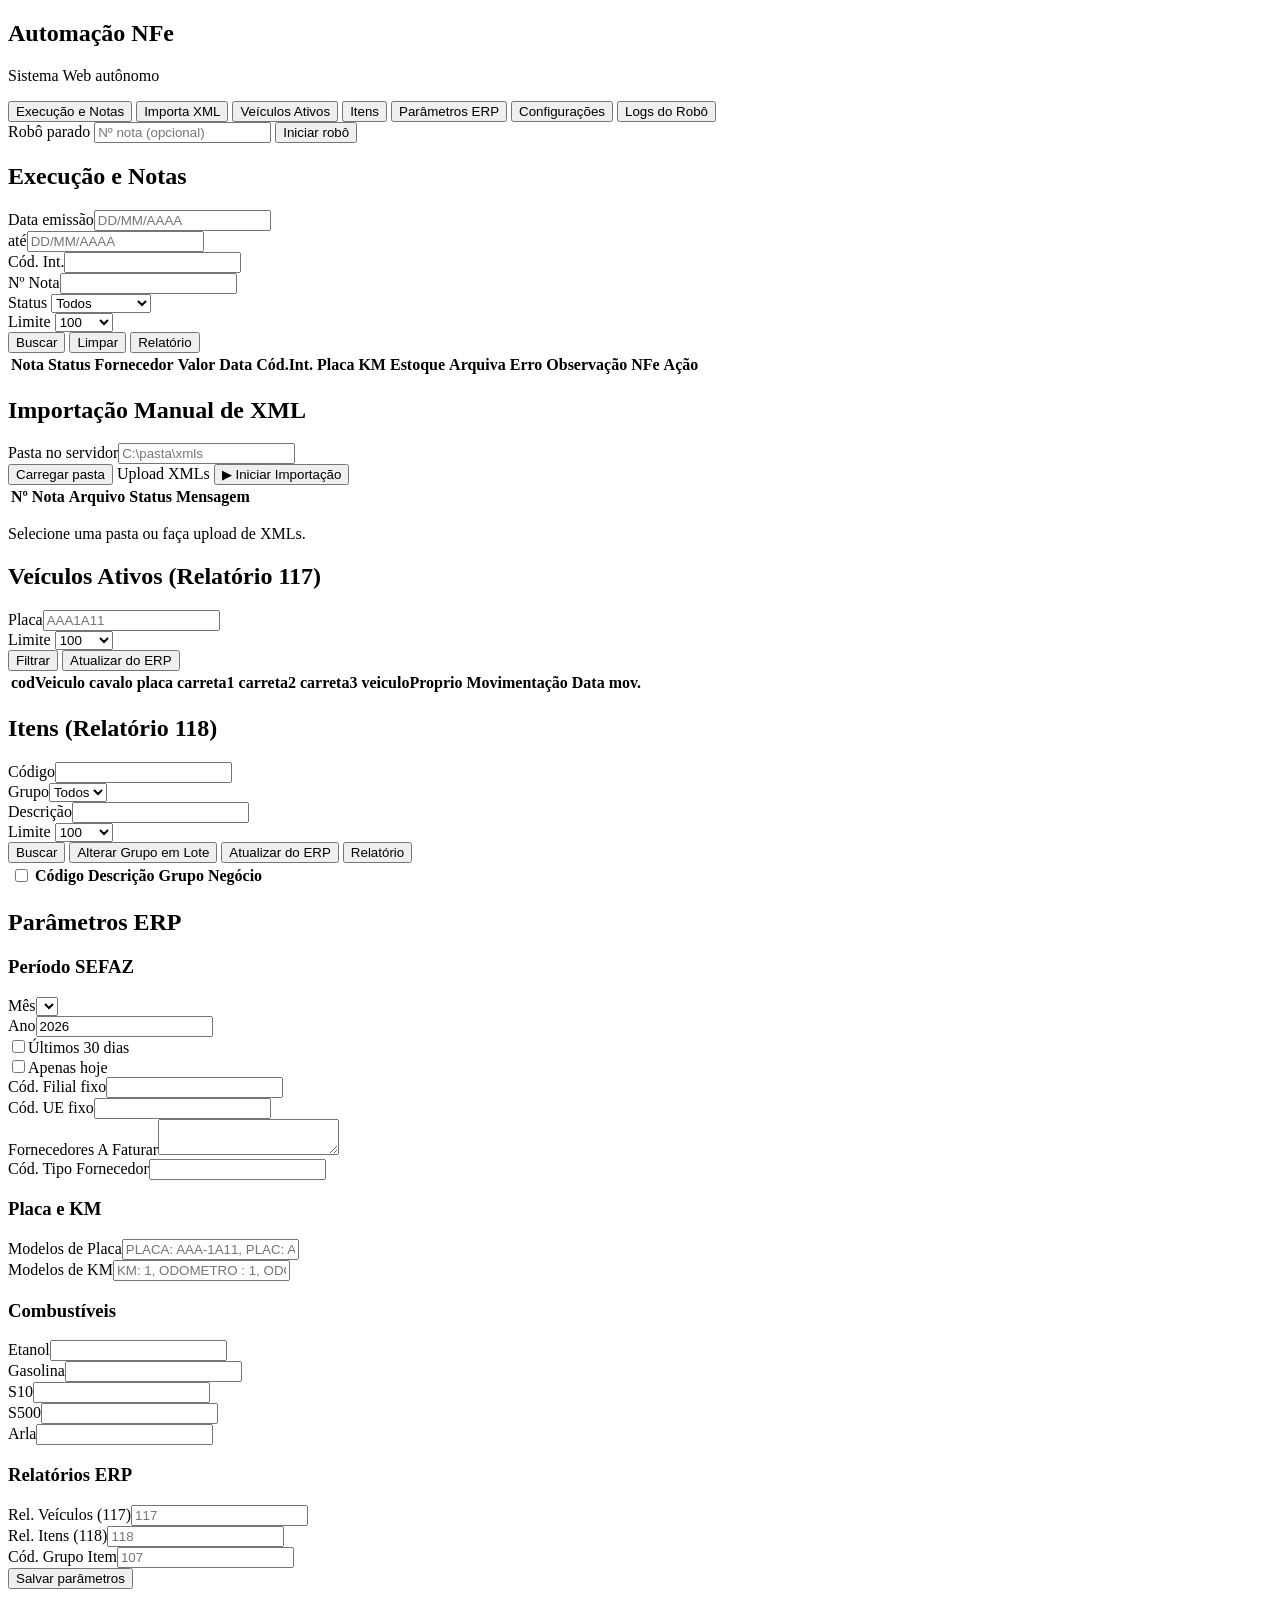
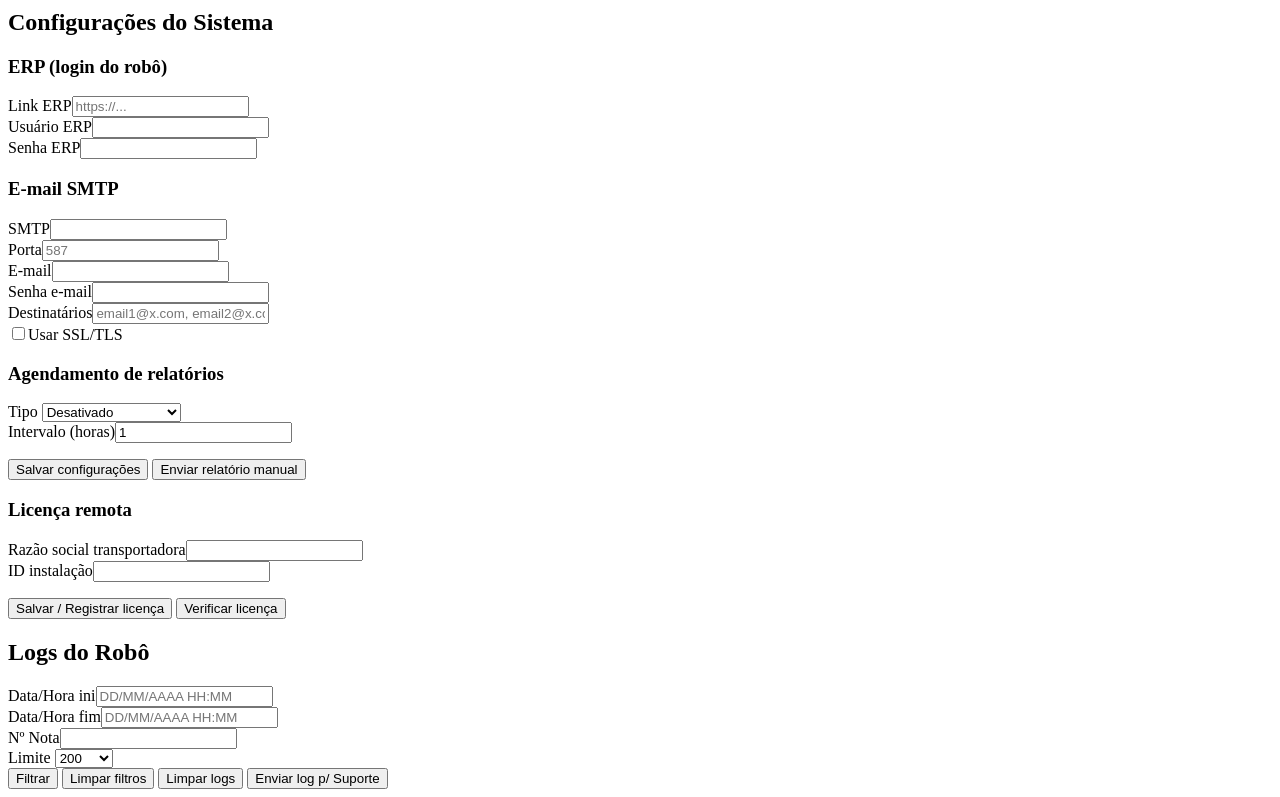
==== frontend/index.html @ ebf03928 "Versão web autônoma do sistema NFe com deploy Debian. Inclui backend FastAPI, frontend completo, Pos" ====
<!DOCTYPE html>
<html lang="pt-BR">
<head>
  <meta charset="UTF-8" />
  <meta name="viewport" content="width=device-width, initial-scale=1.0" />
  <title>Automação NFe — Web</title>
  <link rel="stylesheet" href="/assets/css/app.css" />
</head>
<body>
  <div class="layout">
    <aside class="sidebar">
      <div class="brand">
        <h1>Automação NFe</h1>
        <p id="brand-sub">Sistema Web autônomo</p>
        <p id="brand-versao" class="versao-badge"></p>
      </div>
      <button class="nav-btn active" data-page="execucao">Execução e Notas</button>
      <button class="nav-btn" data-page="importa-xml">Importa XML</button>
      <button class="nav-btn" data-page="veiculos">Veículos Ativos</button>
      <button class="nav-btn" data-page="itens">Itens</button>
      <button class="nav-btn" data-page="filtros">Parâmetros ERP</button>
      <button class="nav-btn" data-page="config">Configurações</button>
      <button class="nav-btn" data-page="logs">Logs do Robô</button>
    </aside>

    <div class="main">
      <header class="topbar">
        <div class="robo-status">
          <span id="robo-pill" class="status-pill">Robô parado</span>
          <input id="robo-nota-alvo" placeholder="Nº nota (opcional)" />
          <button id="btn-robo" class="btn success">Iniciar robô</button>
        </div>
      </header>

      <div class="content">
        <!-- EXECUÇÃO -->
        <section id="page-execucao" class="page active">
          <h2>Execução e Notas</h2>
          <div class="filters">
            <div class="field"><label>Data emissão</label><input id="f-dt-ini" placeholder="DD/MM/AAAA" /></div>
            <div class="field"><label>até</label><input id="f-dt-fim" placeholder="DD/MM/AAAA" /></div>
            <div class="field"><label>Cód. Int.</label><input id="f-cod" /></div>
            <div class="field"><label>Nº Nota</label><input id="f-nota" /></div>
            <div class="field"><label>Status</label>
              <select id="f-status">
                <option>Todos</option><option>Importado</option><option>Processado</option>
                <option>Erro</option><option>Processando</option>
              </select>
            </div>
            <div class="field"><label>Limite</label>
              <select id="f-limite">
                <option>100</option><option>200</option><option>500</option><option>1000</option><option>Todos</option>
              </select>
            </div>
            <button id="btn-buscar-notas" class="btn">Buscar</button>
            <button id="btn-limpar-notas" class="btn secondary">Limpar</button>
            <button id="btn-rel-notas" class="btn link-btn">Relatório</button>
          </div>
          <div class="table-wrap">
            <table>
              <thead>
                <tr>
                  <th>Nota</th><th>Status</th><th>Fornecedor</th><th>Valor</th><th>Data</th>
                  <th>Cód.Int.</th><th>Placa</th><th>KM</th><th>Estoque</th><th>Arquiva</th>
                  <th>Erro</th><th>Observação NFe</th><th>Ação</th>
                </tr>
              </thead>
              <tbody id="tbody-notas"></tbody>
            </table>
          </div>
          <p id="info-notas" class="info-bar"></p>
        </section>

        <!-- IMPORTA XML -->
        <section id="page-importa-xml" class="page">
          <h2>Importação Manual de XML</h2>
          <div class="filters">
            <div class="field flex-grow"><label>Pasta no servidor</label><input id="xml-pasta" placeholder="C:\pasta\xmls" /></div>
            <button id="btn-xml-pasta" class="btn">Carregar pasta</button>
            <label class="btn secondary file-label">
              Upload XMLs <input type="file" id="xml-upload" multiple accept=".xml" hidden />
            </label>
            <button id="btn-xml-iniciar" class="btn success">▶ Iniciar Importação</button>
          </div>
          <div class="table-wrap">
            <table>
              <thead><tr><th>Nº Nota</th><th>Arquivo</th><th>Status</th><th>Mensagem</th></tr></thead>
              <tbody id="tbody-xml"></tbody>
            </table>
          </div>
          <p id="info-xml" class="info-bar">Selecione uma pasta ou faça upload de XMLs.</p>
        </section>

        <!-- VEÍCULOS -->
        <section id="page-veiculos" class="page">
          <h2>Veículos Ativos (Relatório 117)</h2>
          <div class="filters">
            <div class="field"><label>Placa</label><input id="v-placa" placeholder="AAA1A11" /></div>
            <div class="field"><label>Limite</label>
              <select id="v-limite"><option>100</option><option>200</option><option>500</option><option>Todos</option></select>
            </div>
            <button id="btn-buscar-veiculos" class="btn">Filtrar</button>
            <button id="btn-sync-veiculos" class="btn">Atualizar do ERP</button>
          </div>
          <div class="table-wrap">
            <table>
              <thead>
                <tr>
                  <th>codVeiculo</th><th>cavalo</th><th>placa</th><th>carreta1</th><th>carreta2</th><th>carreta3</th>
                  <th>veiculoProprio</th><th>Movimentação</th><th>Data mov.</th>
                </tr>
              </thead>
              <tbody id="tbody-veiculos"></tbody>
            </table>
          </div>
          <p id="info-veiculos" class="info-bar"></p>
        </section>

        <!-- ITENS -->
        <section id="page-itens" class="page">
          <h2>Itens (Relatório 118)</h2>
          <div class="filters">
            <div class="field"><label>Código</label><input id="i-cod" /></div>
            <div class="field"><label>Grupo</label><select id="i-grupo"><option>Todos</option></select></div>
            <div class="field"><label>Descrição</label><input id="i-desc" /></div>
            <div class="field"><label>Limite</label>
              <select id="i-limite"><option>100</option><option>200</option><option>500</option><option>1000</option><option>Todos</option></select>
            </div>
            <button id="btn-buscar-itens" class="btn">Buscar</button>
            <button id="btn-migrar-itens" class="btn warning">Alterar Grupo em Lote</button>
            <button id="btn-sync-itens" class="btn">Atualizar do ERP</button>
            <button id="btn-rel-itens" class="btn link-btn">Relatório</button>
          </div>
          <div class="table-wrap">
            <table>
              <thead>
                <tr>
                  <th><input type="checkbox" id="i-check-all" /></th>
                  <th>Código</th><th>Descrição</th><th>Grupo</th><th>Negócio</th>
                </tr>
              </thead>
              <tbody id="tbody-itens"></tbody>
            </table>
          </div>
          <p id="info-itens" class="info-bar"></p>
        </section>

        <!-- FILTROS -->
        <section id="page-filtros" class="page">
          <h2>Parâmetros ERP</h2>
          <div class="form-grid cols-3">
            <div class="card-section">
              <h3>Período SEFAZ</h3>
              <div class="field"><label>Mês</label><select id="filtro-mes"></select></div>
              <div class="field"><label>Ano</label><input id="filtro-ano" value="2026" /></div>
              <div class="checkbox-row"><input type="checkbox" id="filtro-30" /><label for="filtro-30">Últimos 30 dias</label></div>
              <div class="checkbox-row"><input type="checkbox" id="filtro-hoje" /><label for="filtro-hoje">Apenas hoje</label></div>
              <div class="field"><label>Cód. Filial fixo</label><input id="filtro-filial" /></div>
              <div class="field"><label>Cód. UE fixo</label><input id="filtro-ue" /></div>
              <div class="field"><label>Fornecedores A Faturar</label><textarea id="filtro-forn"></textarea></div>
              <div class="field"><label>Cód. Tipo Fornecedor</label><input id="filtro-tipo-forn" /></div>
            </div>
            <div class="card-section">
              <h3>Placa e KM</h3>
              <div class="field"><label>Modelos de Placa</label><input id="filtro-placas" placeholder="PLACA: AAA-1A11, PLAC: AAA 1A11, ..." /></div>
              <div class="field"><label>Modelos de KM</label><input id="filtro-km" placeholder="KM: 1, ODOMETRO : 1, ODO: 1, ..." /></div>
            </div>
            <div class="card-section">
              <h3>Combustíveis</h3>
              <div class="field"><label>Etanol</label><input id="filtro-etanol" /></div>
              <div class="field"><label>Gasolina</label><input id="filtro-gasolina" /></div>
              <div class="field"><label>S10</label><input id="filtro-s10" /></div>
              <div class="field"><label>S500</label><input id="filtro-s500" /></div>
              <div class="field"><label>Arla</label><input id="filtro-arla" /></div>
            </div>
          </div>
          <h3 class="section-sub">Relatórios ERP</h3>
          <div class="form-grid">
            <div class="field"><label>Rel. Veículos (117)</label><input id="filtro-rel-veiculo" placeholder="117" /></div>
            <div class="field"><label>Rel. Itens (118)</label><input id="filtro-rel-item" placeholder="118" /></div>
            <div class="field"><label>Cód. Grupo Item</label><input id="filtro-rel-grupo" placeholder="107" /></div>
          </div>
          <button id="btn-salvar-filtros" class="btn">Salvar parâmetros</button>
        </section>

        <!-- CONFIG -->
        <section id="page-config" class="page">
          <h2>Configurações do Sistema</h2>
          <p id="cfg-versao" class="versao-badge"></p>
          <h3 class="section-sub">ERP (login do robô)</h3>
          <div class="form-grid">
            <div class="field"><label>Link ERP</label><input id="cfg-link" placeholder="https://..." /></div>
            <div class="field"><label>Usuário ERP</label><input id="cfg-user" /></div>
            <div class="field"><label>Senha ERP</label><input id="cfg-senha" type="password" /></div>
          </div>
          <h3 class="section-sub">E-mail SMTP</h3>
          <div class="form-grid">
            <div class="field"><label>SMTP</label><input id="cfg-smtp" /></div>
            <div class="field"><label>Porta</label><input id="cfg-porta" placeholder="587" /></div>
            <div class="field"><label>E-mail</label><input id="cfg-email" /></div>
            <div class="field"><label>Senha e-mail</label><input id="cfg-email-senha" type="password" /></div>
            <div class="field"><label>Destinatários</label><input id="cfg-destinatarios" placeholder="email1@x.com, email2@x.com" /></div>
          </div>
          <div class="checkbox-row"><input type="checkbox" id="cfg-ssl" /><label for="cfg-ssl">Usar SSL/TLS</label></div>
          <h3 class="section-sub">Agendamento de relatórios</h3>
          <div class="form-grid">
            <div class="field"><label>Tipo</label>
              <select id="cfg-agendamento">
                <option value="">Desativado</option>
                <option value="hora">A cada X horas</option>
                <option value="diario">Diário 23:59</option>
                <option value="semanal">Semanal (segunda)</option>
                <option value="mensal">Mensal (último dia)</option>
              </select>
            </div>
            <div class="field"><label>Intervalo (horas)</label><input id="cfg-intervalo" type="number" min="1" value="1" /></div>
          </div>
          <p id="cfg-agendamento-resumo" class="hint"></p>
          <div class="btn-row">
            <button id="btn-salvar-config" class="btn">Salvar configurações</button>
            <button id="btn-enviar-relatorio" class="btn secondary">Enviar relatório manual</button>
          </div>
          <h3 class="section-sub">Licença remota</h3>
          <div class="form-grid">
            <div class="field"><label>Razão social transportadora</label><input id="cfg-razao" /></div>
            <div class="field"><label>ID instalação</label><input id="cfg-instalacao-id" readonly /></div>
          </div>
          <p id="cfg-licenca-status" class="hint"></p>
          <div class="btn-row">
            <button id="btn-registrar-licenca" class="btn">Salvar / Registrar licença</button>
            <button id="btn-verificar-licenca" class="btn secondary">Verificar licença</button>
          </div>
        </section>

        <!-- LOGS -->
        <section id="page-logs" class="page">
          <h2>Logs do Robô</h2>
          <div class="filters">
            <div class="field"><label>Data/Hora ini</label><input id="log-dt-ini" placeholder="DD/MM/AAAA HH:MM" /></div>
            <div class="field"><label>Data/Hora fim</label><input id="log-dt-fim" placeholder="DD/MM/AAAA HH:MM" /></div>
            <div class="field"><label>Nº Nota</label><input id="log-nota" /></div>
            <div class="field"><label>Limite</label>
              <select id="log-limite"><option>200</option><option>500</option><option>1000</option><option>2000</option><option>Todos</option></select>
            </div>
            <button id="btn-filtrar-logs" class="btn">Filtrar</button>
            <button id="btn-limpar-filtros-logs" class="btn secondary">Limpar filtros</button>
            <button id="btn-limpar-logs" class="btn danger">Limpar logs</button>
            <button id="btn-enviar-suporte" class="btn">Enviar log p/ Suporte</button>
          </div>
          <div id="log-page-content" class="log-panel log-page"></div>
        </section>
      </div>

      <div id="log-panel" class="log-panel" title="Log ao vivo"></div>
    </div>
  </div>

  <script type="module" src="/assets/js/app.js?v=6"></script>
</body>
</html>
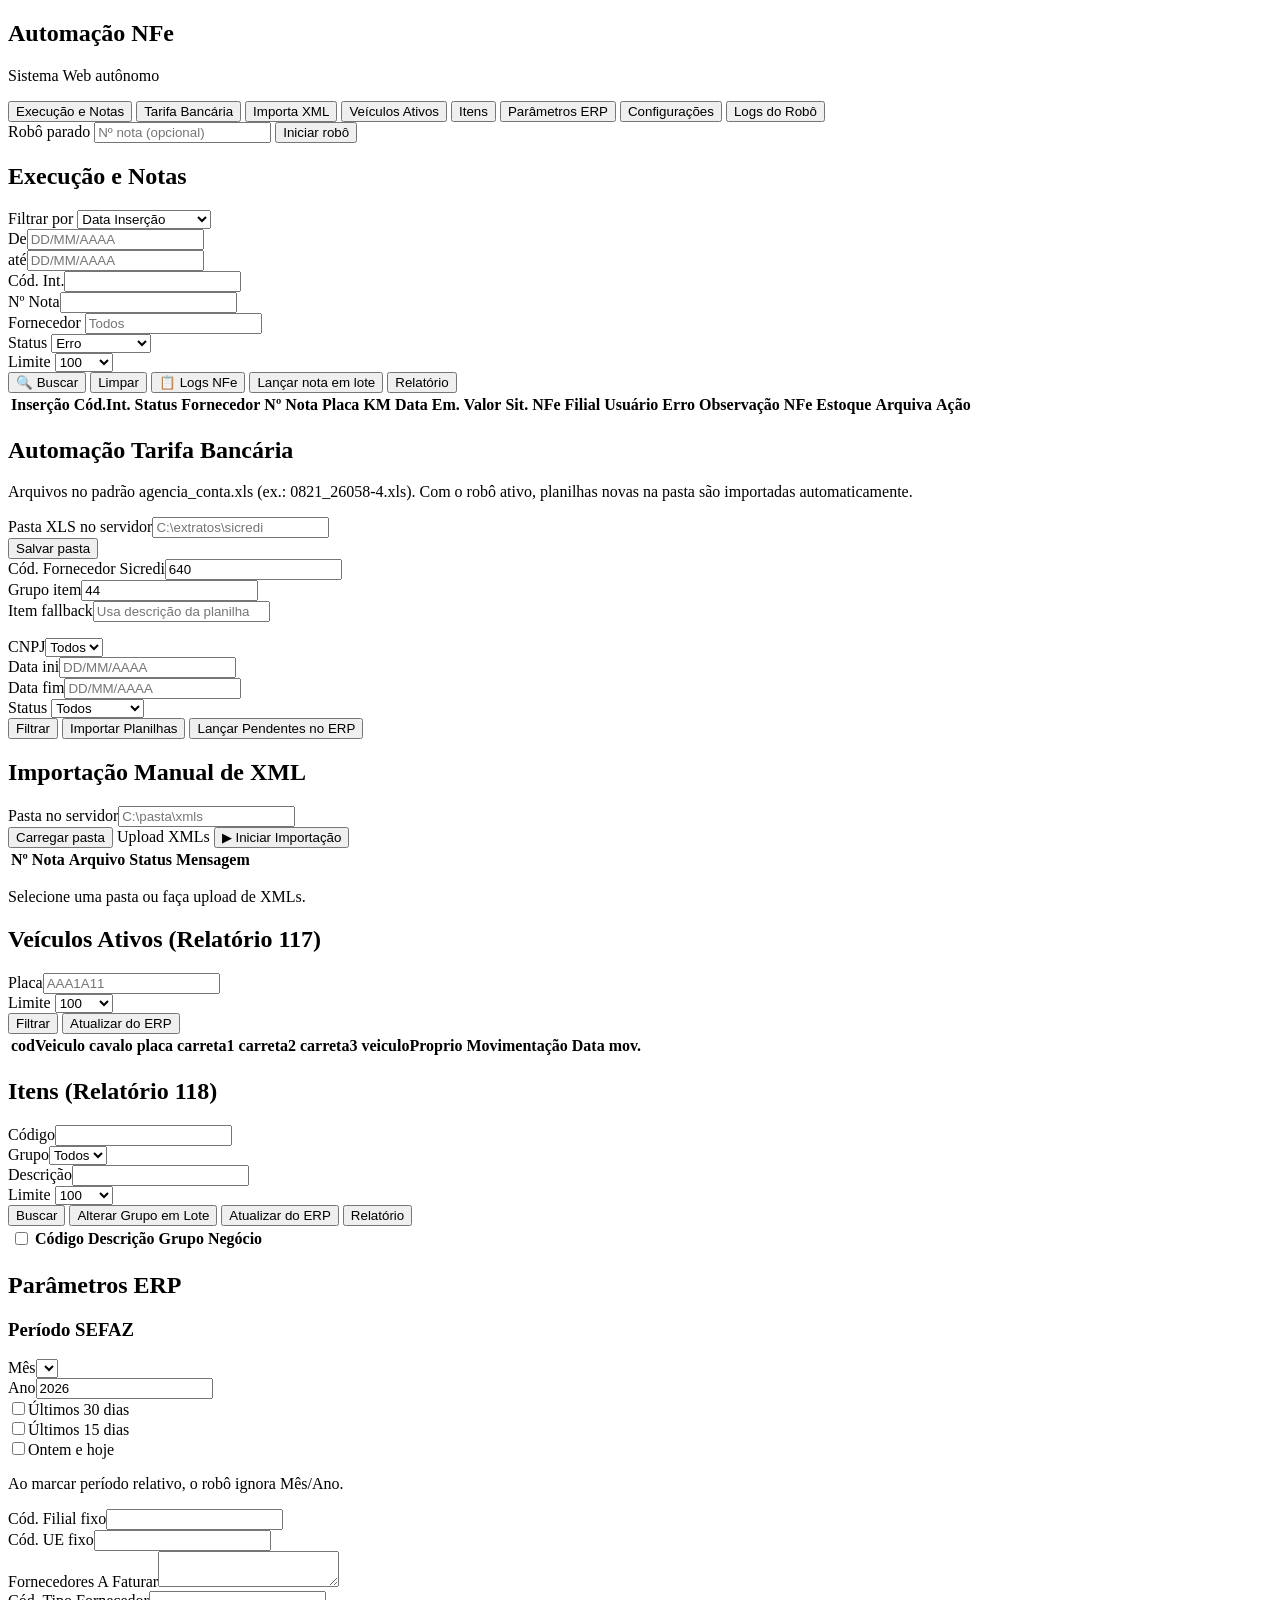
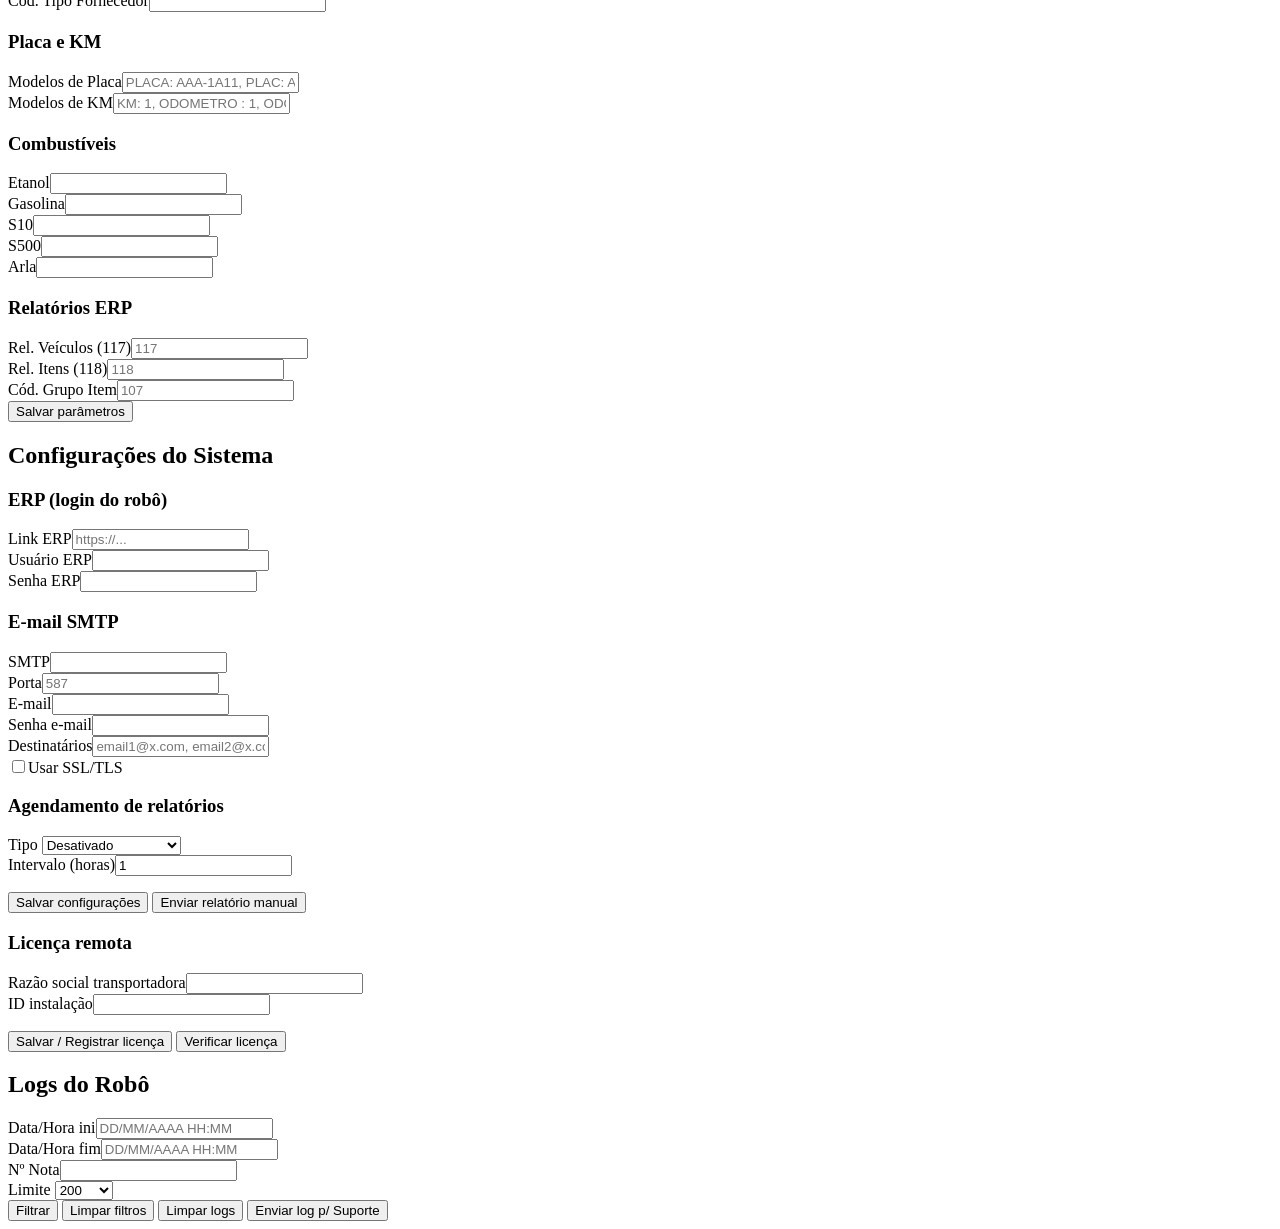
==== commit c700154d: "Paridade desktop/web, multi-transportadora e tarifa bancaria Co-authored-by: Cursor <cursoragent@cur" ====
--- a/frontend/index.html
+++ b/frontend/index.html
@@ -15,6 +15,7 @@
         <p id="brand-versao" class="versao-badge"></p>
       </div>
       <button class="nav-btn active" data-page="execucao">Execução e Notas</button>
+      <button class="nav-btn" data-page="tarifa">Tarifa Bancária</button>
       <button class="nav-btn" data-page="importa-xml">Importa XML</button>
       <button class="nav-btn" data-page="veiculos">Veículos Ativos</button>
       <button class="nav-btn" data-page="itens">Itens</button>
@@ -37,14 +38,24 @@
         <section id="page-execucao" class="page active">
           <h2>Execução e Notas</h2>
           <div class="filters">
-            <div class="field"><label>Data emissão</label><input id="f-dt-ini" placeholder="DD/MM/AAAA" /></div>
+            <div class="field"><label>Filtrar por</label>
+              <select id="f-tipo-data">
+                <option value="insercao">Data Inserção</option>
+                <option value="emissao">Data Emissão NFe</option>
+              </select>
+            </div>
+            <div class="field"><label>De</label><input id="f-dt-ini" placeholder="DD/MM/AAAA" /></div>
             <div class="field"><label>até</label><input id="f-dt-fim" placeholder="DD/MM/AAAA" /></div>
             <div class="field"><label>Cód. Int.</label><input id="f-cod" /></div>
             <div class="field"><label>Nº Nota</label><input id="f-nota" /></div>
+            <div class="field"><label>Fornecedor</label>
+              <input id="f-fornecedor" list="lista-fornecedores" placeholder="Todos" />
+              <datalist id="lista-fornecedores"></datalist>
+            </div>
             <div class="field"><label>Status</label>
               <select id="f-status">
-                <option>Todos</option><option>Importado</option><option>Processado</option>
-                <option>Erro</option><option>Processando</option>
+                <option selected>Erro</option><option>Importado</option><option>Processado</option>
+                <option>Processando</option><option>Arquivada</option><option>Todos</option>
               </select>
             </div>
             <div class="field"><label>Limite</label>
@@ -52,23 +63,55 @@
                 <option>100</option><option>200</option><option>500</option><option>1000</option><option>Todos</option>
               </select>
             </div>
-            <button id="btn-buscar-notas" class="btn">Buscar</button>
+            <button id="btn-buscar-notas" class="btn">🔍 Buscar</button>
             <button id="btn-limpar-notas" class="btn secondary">Limpar</button>
+            <button id="btn-logs-nfe" class="btn secondary">📋 Logs NFe</button>
+            <button id="btn-lancar-lote" class="btn warning">Lançar nota em lote</button>
             <button id="btn-rel-notas" class="btn link-btn">Relatório</button>
           </div>
-          <div class="table-wrap">
+          <div class="table-wrap table-wide">
             <table>
               <thead>
                 <tr>
-                  <th>Nota</th><th>Status</th><th>Fornecedor</th><th>Valor</th><th>Data</th>
-                  <th>Cód.Int.</th><th>Placa</th><th>KM</th><th>Estoque</th><th>Arquiva</th>
-                  <th>Erro</th><th>Observação NFe</th><th>Ação</th>
+                  <th>Inserção</th><th>Cód.Int.</th><th>Status</th><th>Fornecedor</th><th>Nº Nota</th>
+                  <th>Placa</th><th>KM</th><th>Data Em.</th><th>Valor</th><th>Sit. NFe</th><th>Filial</th>
+                  <th>Usuário</th><th>Erro</th><th>Observação NFe</th><th>Estoque</th><th>Arquiva</th><th>Ação</th>
                 </tr>
               </thead>
               <tbody id="tbody-notas"></tbody>
             </table>
           </div>
           <p id="info-notas" class="info-bar"></p>
+        </section>
+
+        <!-- TARIFA BANCÁRIA -->
+        <section id="page-tarifa" class="page">
+          <h2>Automação Tarifa Bancária</h2>
+          <p class="hint">Arquivos no padrão agencia_conta.xls (ex.: 0821_26058-4.xls). Com o robô ativo, planilhas novas na pasta são importadas automaticamente.</p>
+          <div class="filters">
+            <div class="field flex-grow"><label>Pasta XLS no servidor</label><input id="tarifa-pasta" placeholder="C:\extratos\sicredi" /></div>
+            <button id="btn-tarifa-salvar-pasta" class="btn">Salvar pasta</button>
+          </div>
+          <div class="form-grid cols-3">
+            <div class="field"><label>Cód. Fornecedor Sicredi</label><input id="tarifa-cod-forn" value="640" /></div>
+            <div class="field"><label>Grupo item</label><input id="tarifa-cod-grupo" value="44" /></div>
+            <div class="field"><label>Item fallback</label><input id="tarifa-nome-item" placeholder="Usa descrição da planilha" /></div>
+          </div>
+          <p id="tarifa-ultima" class="hint"></p>
+          <p id="tarifa-monitor" class="hint"></p>
+          <div class="filters">
+            <div class="field"><label>CNPJ</label><select id="tarifa-cnpj"><option>Todos</option></select></div>
+            <div class="field"><label>Data ini</label><input id="tarifa-dt-ini" placeholder="DD/MM/AAAA" /></div>
+            <div class="field"><label>Data fim</label><input id="tarifa-dt-fim" placeholder="DD/MM/AAAA" /></div>
+            <div class="field"><label>Status</label>
+              <select id="tarifa-status"><option>Todos</option><option>Pendente</option><option>Processado</option><option>Erro</option></select>
+            </div>
+            <button id="btn-tarifa-filtrar" class="btn">Filtrar</button>
+            <button id="btn-tarifa-importar" class="btn success">Importar Planilhas</button>
+            <button id="btn-tarifa-lancar" class="btn">Lançar Pendentes no ERP</button>
+          </div>
+          <div id="tarifa-painel" class="tarifa-painel"></div>
+          <p id="info-tarifa" class="info-bar"></p>
         </section>
 
         <!-- IMPORTA XML -->
@@ -154,7 +197,9 @@
               <div class="field"><label>Mês</label><select id="filtro-mes"></select></div>
               <div class="field"><label>Ano</label><input id="filtro-ano" value="2026" /></div>
               <div class="checkbox-row"><input type="checkbox" id="filtro-30" /><label for="filtro-30">Últimos 30 dias</label></div>
-              <div class="checkbox-row"><input type="checkbox" id="filtro-hoje" /><label for="filtro-hoje">Apenas hoje</label></div>
+              <div class="checkbox-row"><input type="checkbox" id="filtro-15" /><label for="filtro-15">Últimos 15 dias</label></div>
+              <div class="checkbox-row"><input type="checkbox" id="filtro-hoje" /><label for="filtro-hoje">Ontem e hoje</label></div>
+              <p class="hint">Ao marcar período relativo, o robô ignora Mês/Ano.</p>
               <div class="field"><label>Cód. Filial fixo</label><input id="filtro-filial" /></div>
               <div class="field"><label>Cód. UE fixo</label><input id="filtro-ue" /></div>
               <div class="field"><label>Fornecedores A Faturar</label><textarea id="filtro-forn"></textarea></div>
@@ -255,6 +300,6 @@
     </div>
   </div>
 
-  <script type="module" src="/assets/js/app.js?v=6"></script>
+  <script type="module" src="/assets/js/app.js?v=7"></script>
 </body>
 </html>
